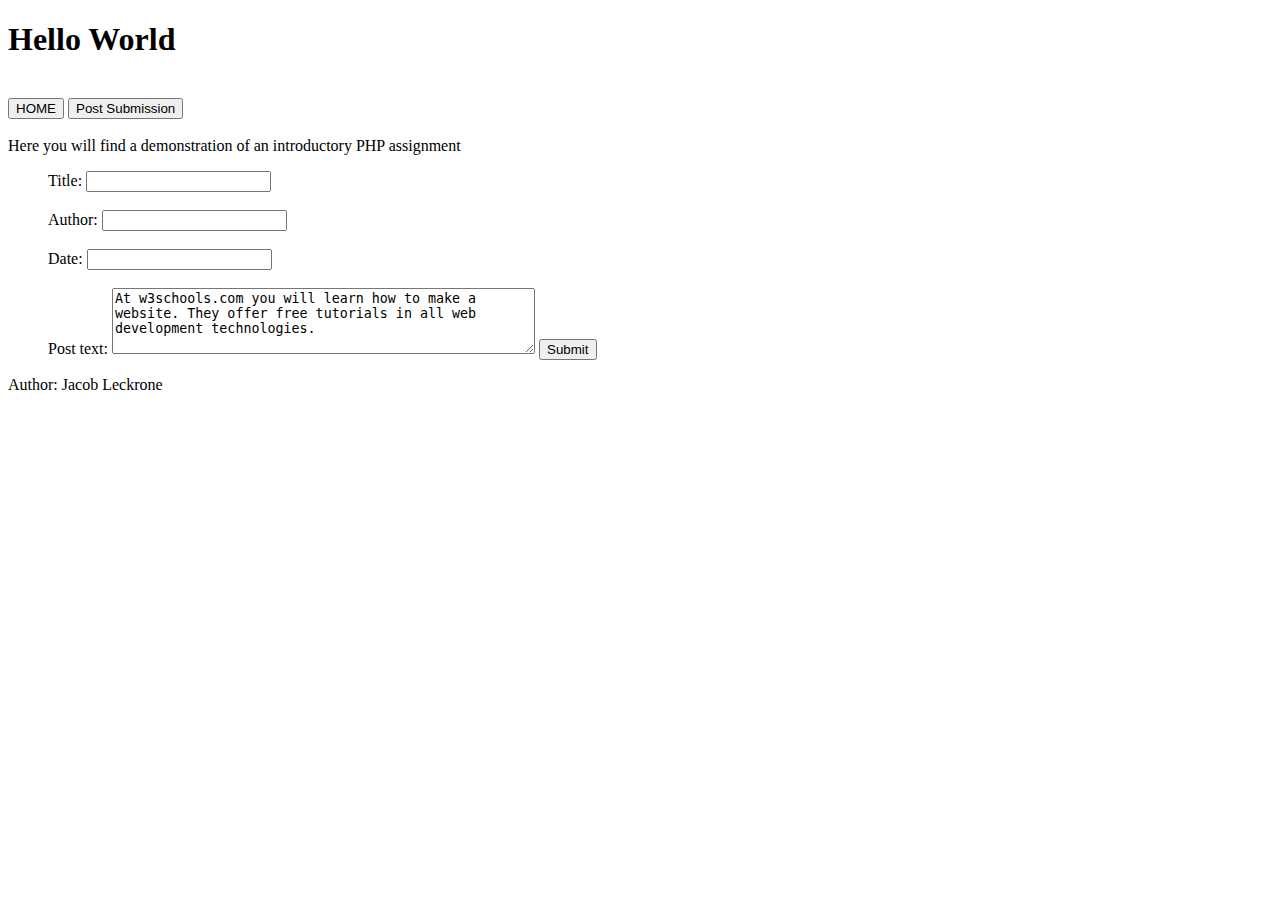
==== post-submission.html @ 57acb3df "Added main and footer sections" ====
<!DOCTYPE html>
<html>
<head>
<title>
Jacob Leckrone
</title>
</head>
<h1 style="font: size 50px;">Hello World</h1>

<br>
<button onclick="window.location.href='index.html';">HOME</button>
<button onclick="window.location.href='post-submission.html';">Post Submission</button>
<br/><br/>

<main>
    <body>Here you will find a demonstration of an introductory PHP assignment </body>
    <ol>
        <form action="/action_page.php" method="get">
            <label for="title">Title:</label>
            <input type="text" id="title" name="title"><br><br>
            <label for="author">Author:</label>
            <input type="text" id="author" name="author"><br><br>
            <label for="date">Date:</label>
            <input type="text" id="date" name="date"><br><br>

            <label for="posttext">Post text:</label>
<textarea id="post" name="posttext" rows="4" cols="50">
At w3schools.com you will learn how to make a website. They offer free tutorials in all web development technologies.
</textarea>
            <button type="submit" value="Submit">Submit</button>
          </form>
    </ol>

    </main>
    
<footer>
        <p>Author: Jacob Leckrone</p>
</footer>

</body>
</html>
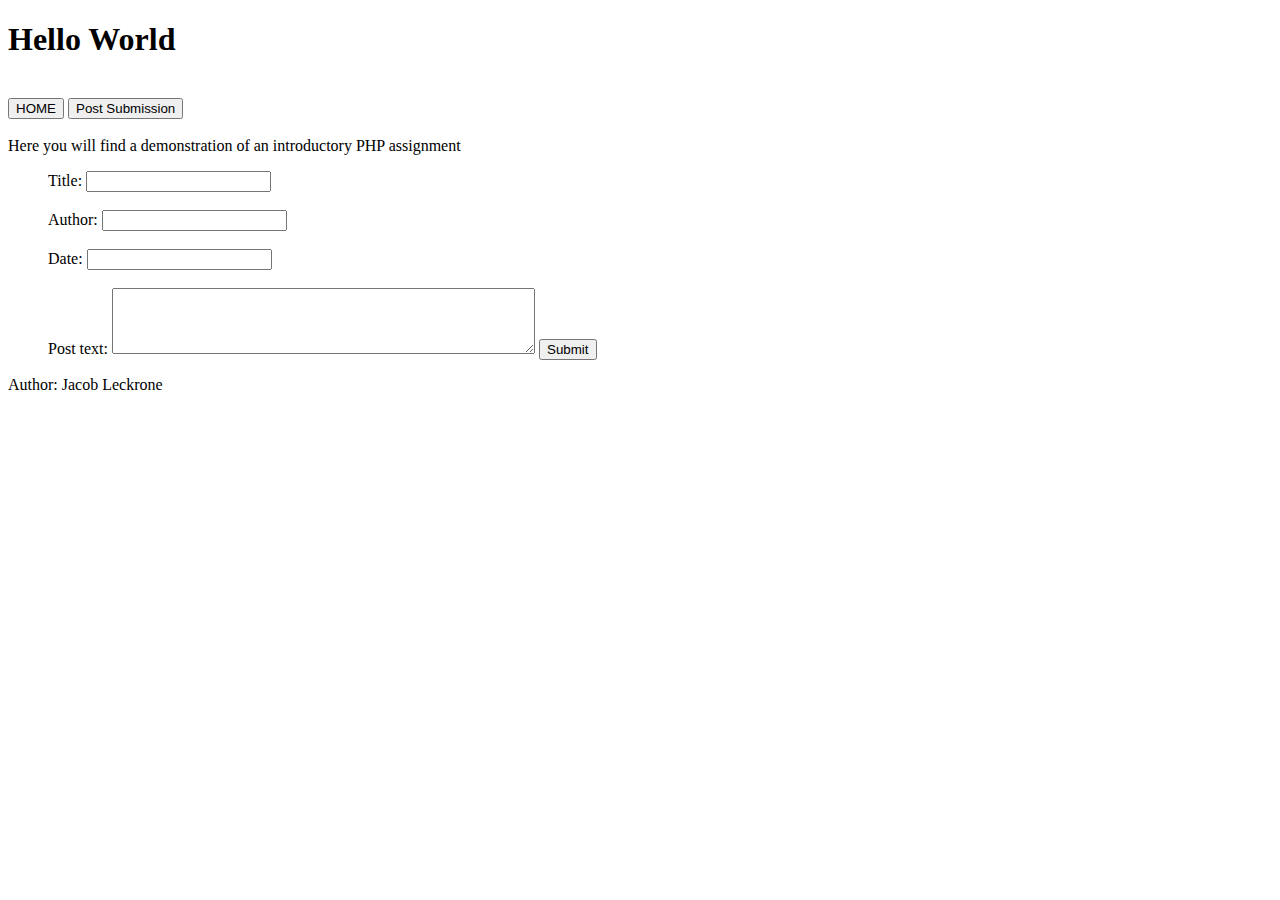
==== commit 0147006e: "Added Post-Submission and Post pages" ====
--- a/post-submission.html
+++ b/post-submission.html
@@ -25,7 +25,7 @@
 
             <label for="posttext">Post text:</label>
 <textarea id="post" name="posttext" rows="4" cols="50">
-At w3schools.com you will learn how to make a website. They offer free tutorials in all web development technologies.
+
 </textarea>
             <button type="submit" value="Submit">Submit</button>
           </form>
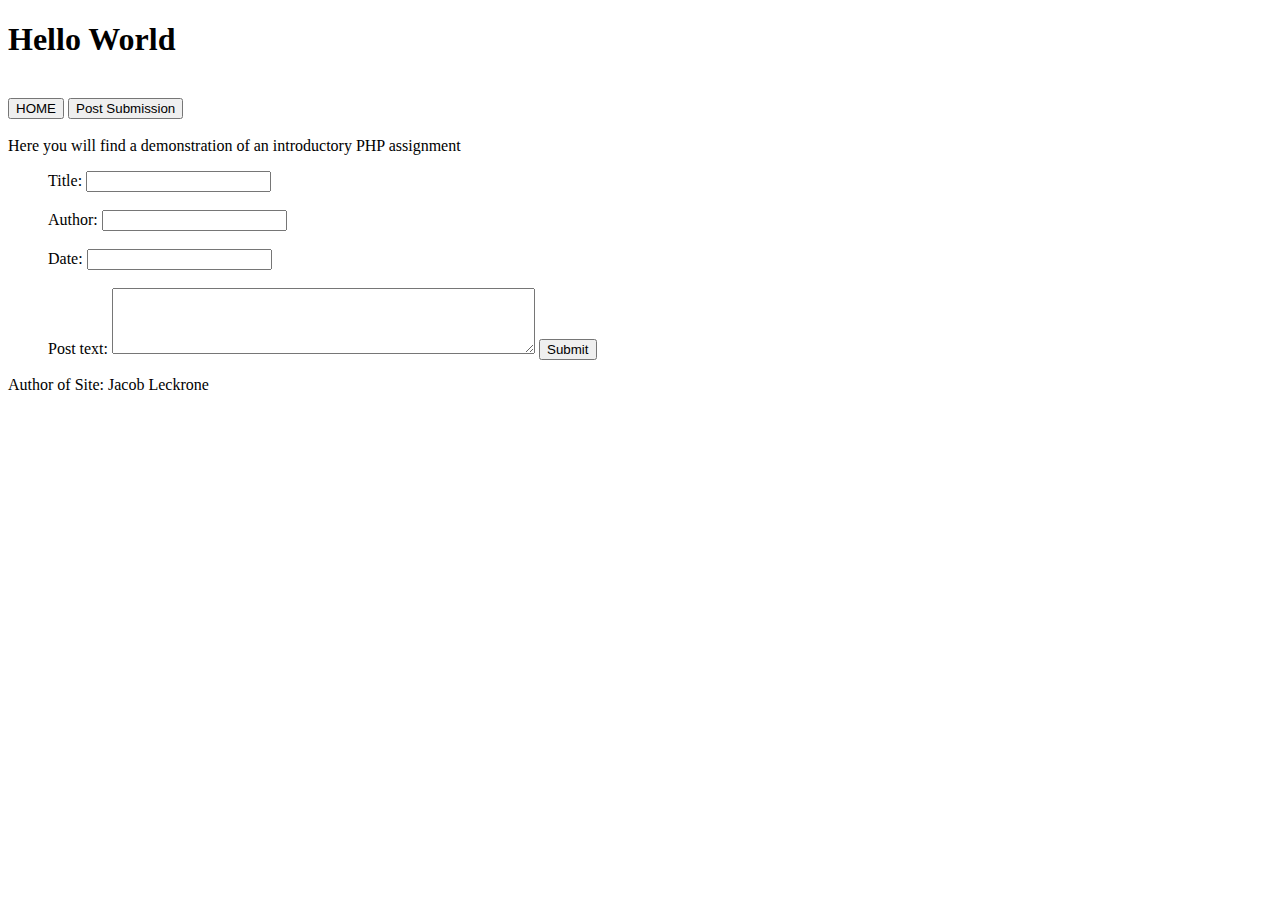
==== commit d6fe55f4: "Added CSS style" ====
--- a/post-submission.html
+++ b/post-submission.html
@@ -4,6 +4,7 @@
 <title>
 Jacob Leckrone
 </title>
+<link rel="stylesheet" href="styles.css">
 </head>
 <h1 style="font: size 50px;">Hello World</h1>
 
@@ -34,7 +35,7 @@
     </main>
     
 <footer>
-        <p>Author: Jacob Leckrone</p>
+        <p>Author of Site: Jacob Leckrone</p>
 </footer>
 
 </body>
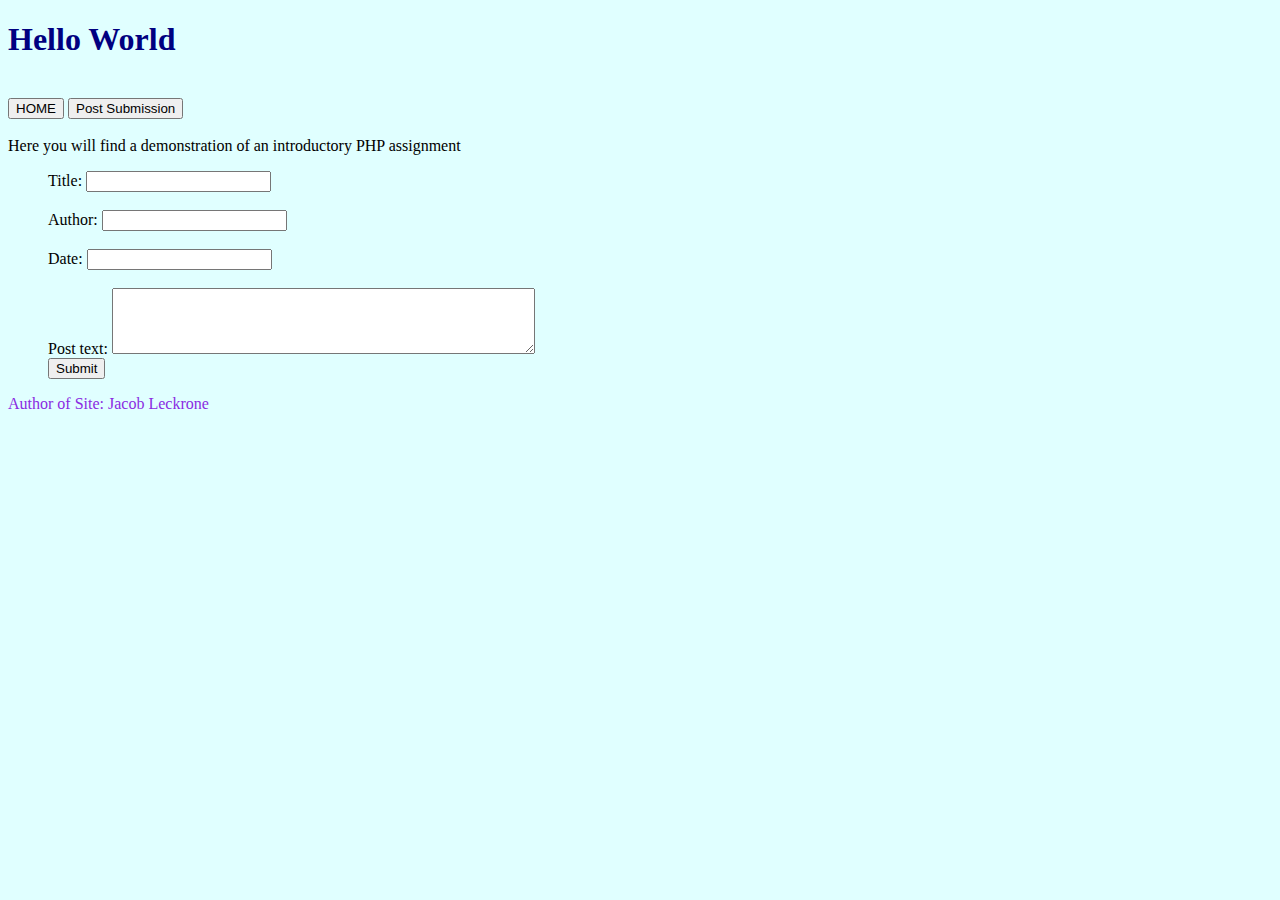
==== commit e4568327: "Added list with link to post" ====
--- a/post-submission.html
+++ b/post-submission.html
@@ -28,6 +28,7 @@
 <textarea id="post" name="posttext" rows="4" cols="50">
 
 </textarea>
+<br/>
             <button type="submit" value="Submit">Submit</button>
           </form>
     </ol>
--- a/styles.css
+++ b/styles.css
@@ -0,0 +1,7 @@
+body{
+    background-color: lightcyan;
+}
+
+p{color:blueviolet}
+
+h1 {color: navy}